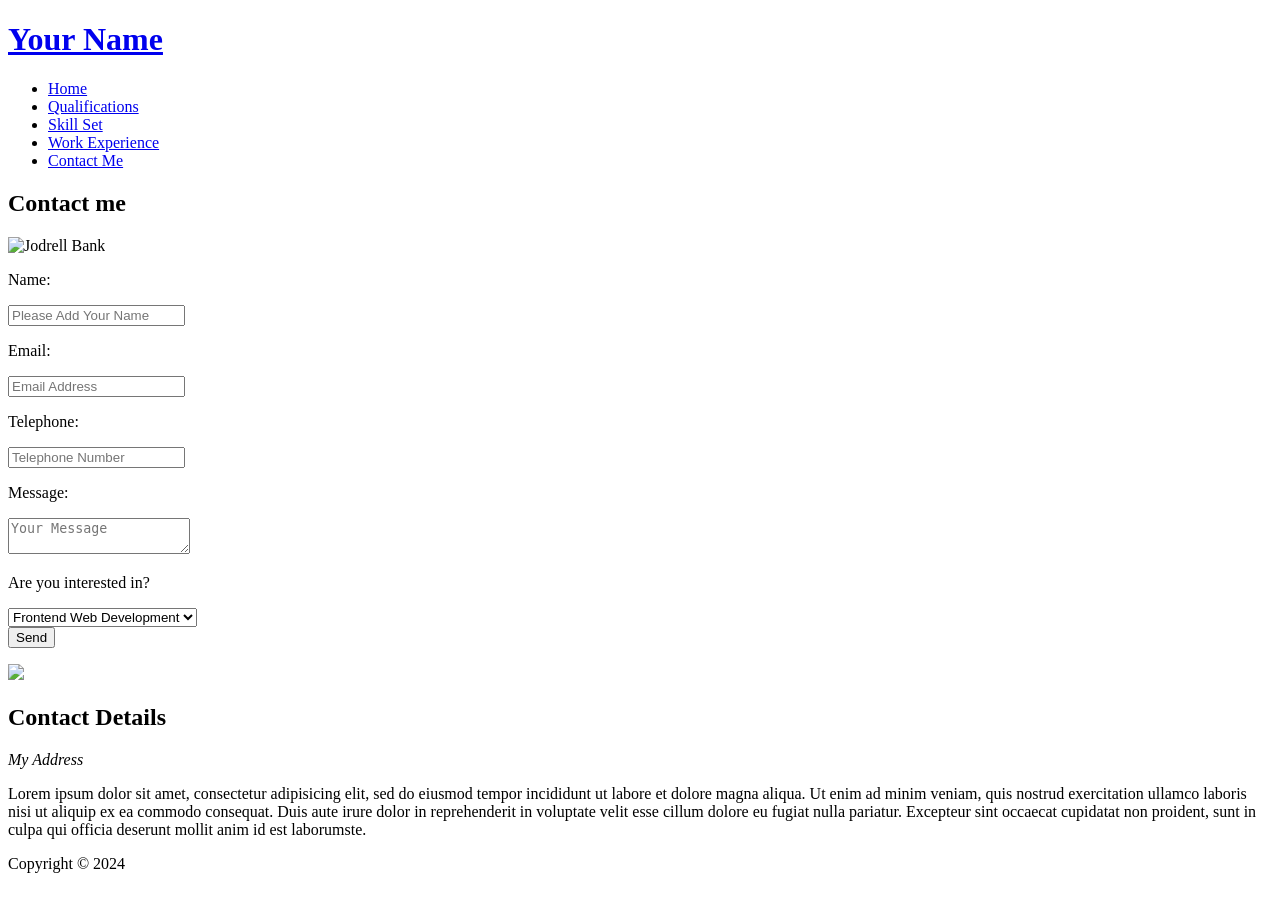
==== contact-me.html @ 57cab612 "Added language and title tags" ====
<!DOCTYPE html>
<html lang="en">
  <head>
    <meta charset="utf-8" />
    <meta name="viewport" content="width=device-width, initial-scale=1" />
    <title>Fraser Smithson :: Contact Me</title>
    <link rel="stylesheet" href="styles/mobile.css" />
    <link
      rel="stylesheet"
      href="styles/desktop.css"
      media="only screen and (min-width : 720px)"
    />
  </head>
  <body>
    <div class="container">
      <header>
        <div id="logo">
          <h1><a href="index.html">Your Name</a></h1>
        </div>
        <nav>
          <ul>
            <li><a href="index.html">Home</a></li>
            <li><a href="qualifications.html">Qualifications</a></li>
            <li><a href="skill-set.html">Skill Set</a></li>
            <li><a href="work-experience.html">Work Experience</a></li>
            <li><a href="contact-me.html">Contact Me</a></li>
          </ul>
        </nav>
      </header>
      <main>
        <section>
          <h2>Contact me</h2>
          <p>
            <img src="images/dishFive.jpg" alt="Jodrell Bank" />
          </p>

          <form action="thank-you.html">
            <div>
              <p>Name:</p>
              <input
                type="text"
                name="yourName"
                placeholder="Please Add Your Name"
              />
            </div>
            <div>
              <p>Email:</p>
              <input type="email" name="email" placeholder="Email Address" />
            </div>
            <div>
              <p>Telephone:</p>
              <input type="tel" name="tel" placeholder="Telephone Number" />
            </div>
            <div>
              <p>Message:</p>
              <textarea
                name="message"
                id="message"
                placeholder="Your Message"
              ></textarea>
            </div>
            <div>
              <p>Are you interested in?</p>
              <select name="interest" id="interest">
                <option value="frontend">Frontend Web Development</option>
                <option value="backend">Backend Web Development</option>
                <option value="appDev">Application Development</option>
                <option value="other">Other</option>
              </select>
            </div>
            <div class="submitContainer">
              <input type="submit" value="Send" />
            </div>
          </form>
        </section>
        <div class="sidebar">
          <p><img src="images/square200px.png" /></p>
          <h2>Contact Details</h2>
          <address>My Address</address>
          <p>
            Lorem ipsum dolor sit amet, consectetur adipisicing elit, sed do
            eiusmod tempor incididunt ut labore et dolore magna aliqua. Ut enim
            ad minim veniam, quis nostrud exercitation ullamco laboris nisi ut
            aliquip ex ea commodo consequat. Duis aute irure dolor in
            reprehenderit in voluptate velit esse cillum dolore eu fugiat nulla
            pariatur. Excepteur sint occaecat cupidatat non proident, sunt in
            culpa qui officia deserunt mollit anim id est laborumste.
          </p>
        </div>
      </main>
      <footer>
        <p>Copyright &copy; 2024</p>
      </footer>
    </div>
  </body>
</html>
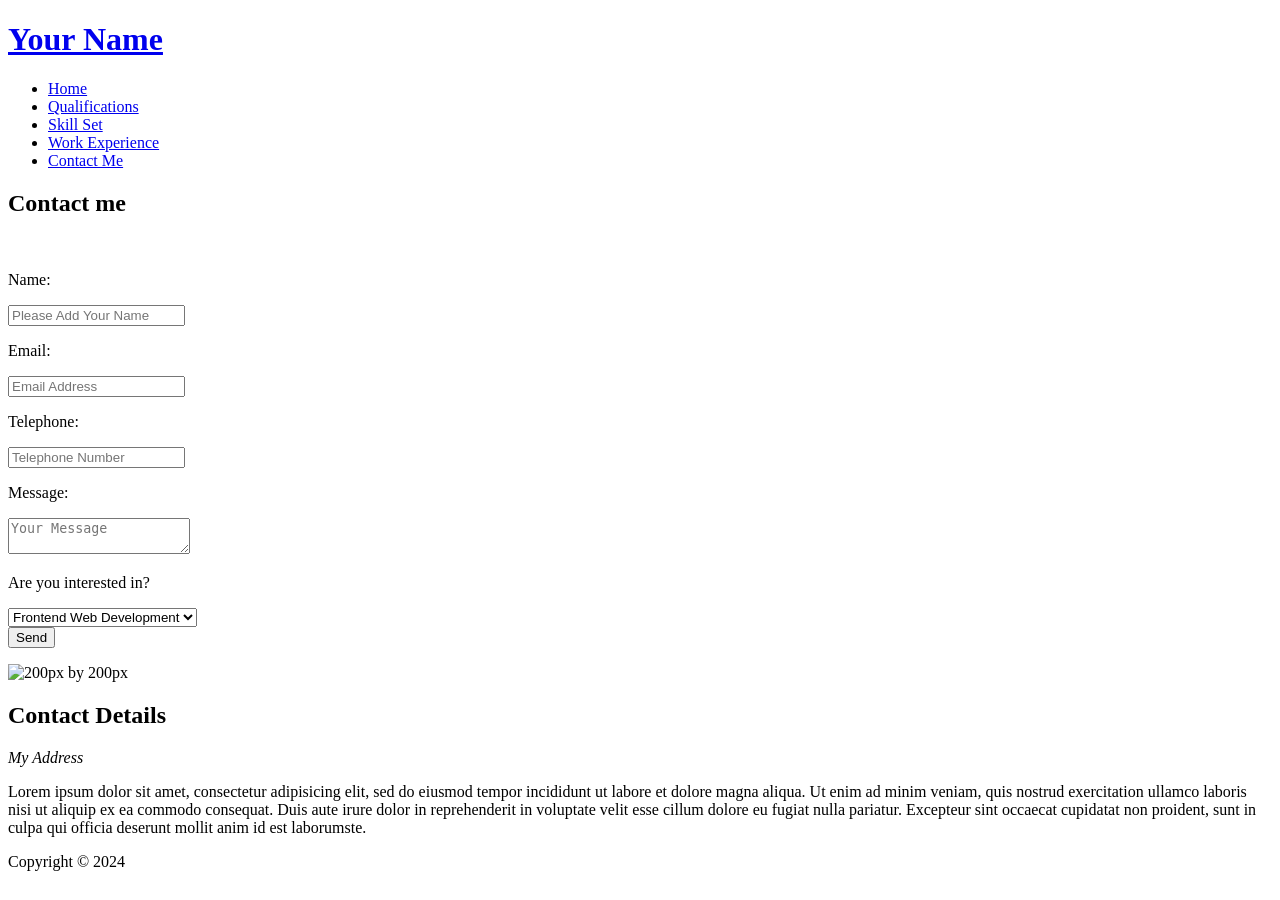
==== commit 318d5c83: "Added alt descriptions to all images" ====
--- a/contact-me.html
+++ b/contact-me.html
@@ -31,7 +31,7 @@
         <section>
           <h2>Contact me</h2>
           <p>
-            <img src="images/dishFive.jpg" alt="Jodrell Bank" />
+            <img src="images/dishFive.jpg" alt="" />
           </p>
 
           <form action="thank-you.html">
@@ -74,7 +74,7 @@
           </form>
         </section>
         <div class="sidebar">
-          <p><img src="images/square200px.png" /></p>
+          <p><img src="images/square200px.png" alt="200px by 200px"/></p>
           <h2>Contact Details</h2>
           <address>My Address</address>
           <p>
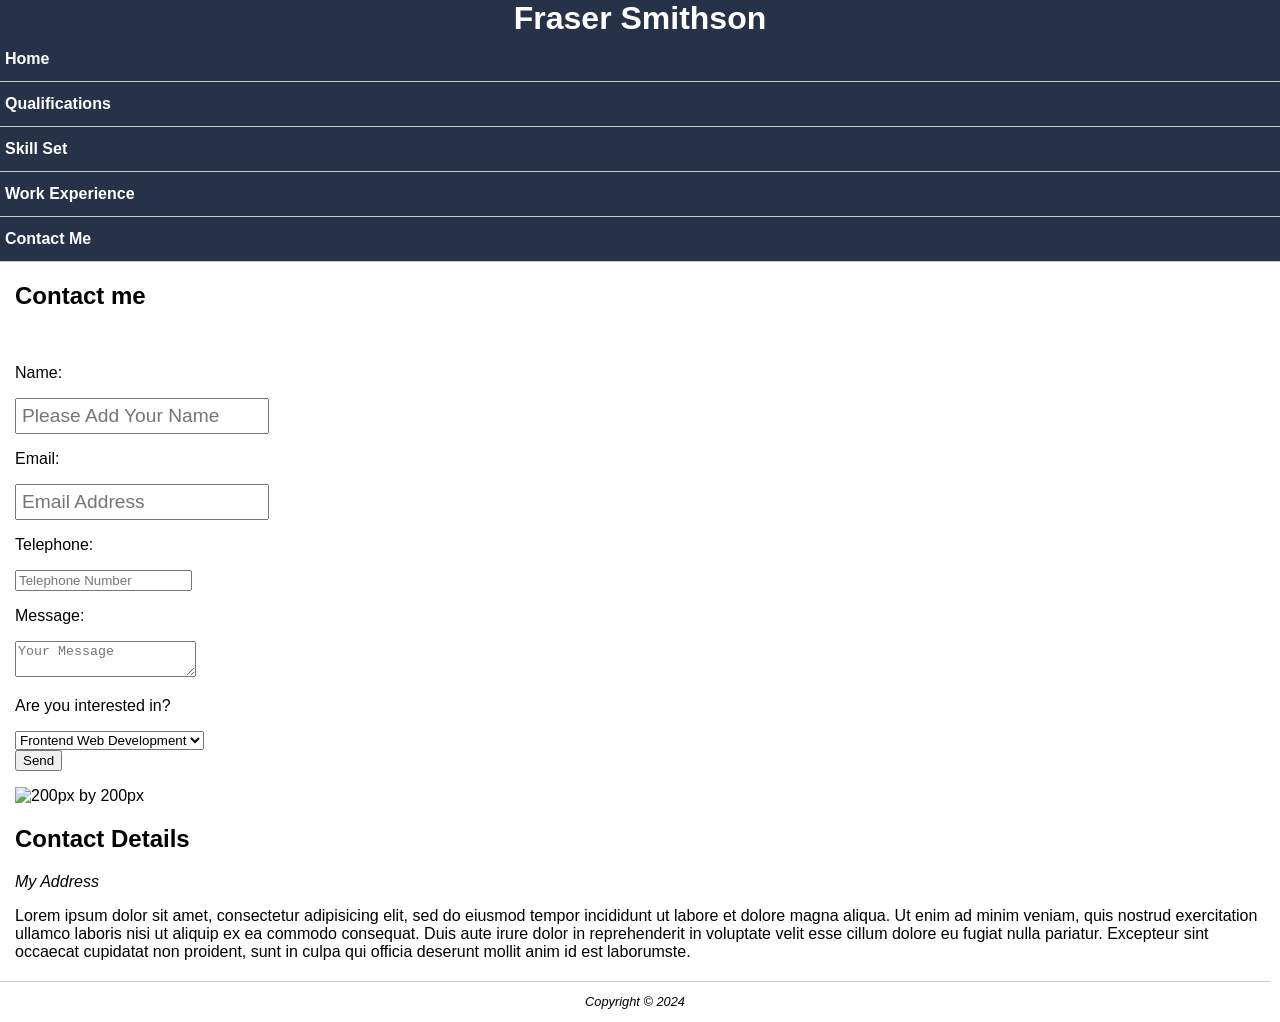
==== commit b8230ab3: "Changed logo text and colour" ====
--- a/contact-me.html
+++ b/contact-me.html
@@ -15,7 +15,7 @@
     <div class="container">
       <header>
         <div id="logo">
-          <h1><a href="index.html">Your Name</a></h1>
+          <h1><a href="index.html">Fraser Smithson</a></h1>
         </div>
         <nav>
           <ul>
--- a/styles/mobile.css
+++ b/styles/mobile.css
@@ -0,0 +1,79 @@
+body {
+  font-family: helvetica, arial, sans-serif;
+  font-size: 1em;
+  margin: 0;
+  padding: 0;
+}
+
+.container {
+  width: 100%;
+}
+
+main,
+footer {
+  padding: 0 15px;
+}
+
+#logo {
+  text-align: center;
+}
+
+#logo a{
+  text-decoration: none;
+  color: #fff;
+}
+
+header {
+  background-color: #263248;
+}
+
+header h1 {
+  margin: 0;
+}
+
+nav ul {
+  list-style: none;
+  padding-left: 0;
+  margin: 0;
+  display: flex;
+  flex-direction: column;
+}
+
+nav ul li {
+  border-bottom: 1px solid #ccc;
+  padding: 5px;
+}
+
+nav ul li a {
+  display: inline-block;
+  width: 100%;
+  font-weight: bold;
+  text-decoration: none;
+  color: #fff;
+  padding: 8px 0;
+}
+
+section img {
+  width: 100%;
+  height: auto;
+}
+
+.left-float {
+  float: left;
+  padding: 0 15px 15px 0;
+  width: 50%;
+}
+
+input[type="text"],
+input[type="email"] {
+  padding: 5px;
+  font-size: 1.2rem;
+}
+
+footer {
+  border-top: 1px solid #ccc;
+  margin: 20px 10px 10px 0;
+  font-size: 0.8em;
+  text-align: center;
+  font-style: italic;
+}
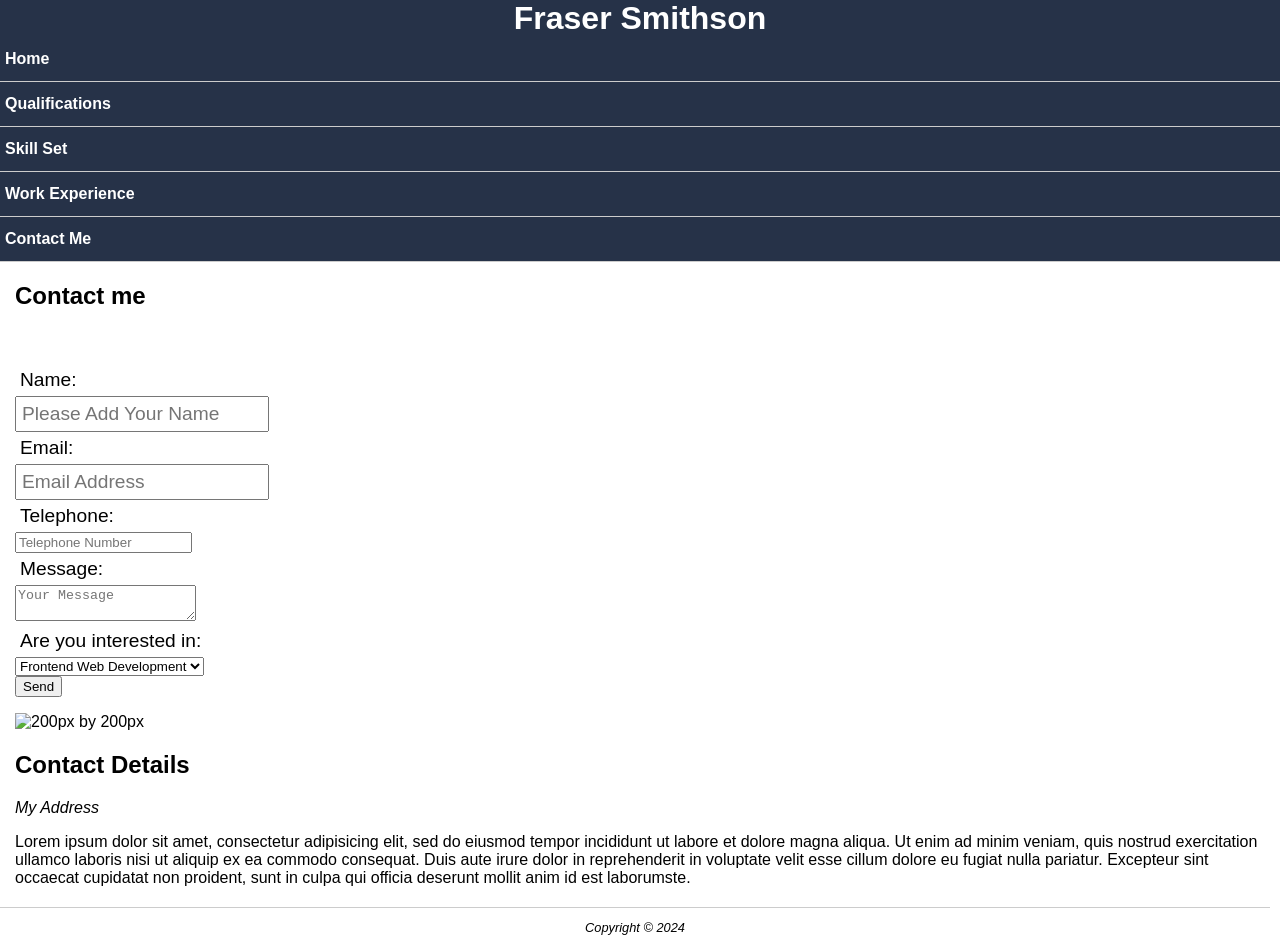
==== commit 660f64ea: "Added Labels to contact me page" ====
--- a/contact-me.html
+++ b/contact-me.html
@@ -2,7 +2,7 @@
 <html lang="en">
   <head>
     <meta charset="utf-8" />
-    <meta name="viewport" content="width=device-width, initial-scale=1" />
+    <meta name="viewport" content="width=device-width, initial-scale=1"/>
     <title>Fraser Smithson :: Contact Me</title>
     <link rel="stylesheet" href="styles/mobile.css" />
     <link
@@ -36,7 +36,7 @@
 
           <form action="thank-you.html">
             <div>
-              <p>Name:</p>
+              <label for="yourName">Name:</label>
               <input
                 type="text"
                 name="yourName"
@@ -44,15 +44,15 @@
               />
             </div>
             <div>
-              <p>Email:</p>
+              <label for="email">Email:</label>
               <input type="email" name="email" placeholder="Email Address" />
             </div>
             <div>
-              <p>Telephone:</p>
+              <label for="tel">Telephone:</label>
               <input type="tel" name="tel" placeholder="Telephone Number" />
             </div>
             <div>
-              <p>Message:</p>
+              <label for="message">Message:</label>
               <textarea
                 name="message"
                 id="message"
@@ -60,7 +60,7 @@
               ></textarea>
             </div>
             <div>
-              <p>Are you interested in?</p>
+              <label for="interest">Are you interested in:</label>
               <select name="interest" id="interest">
                 <option value="frontend">Frontend Web Development</option>
                 <option value="backend">Backend Web Development</option>
--- a/styles/mobile.css
+++ b/styles/mobile.css
@@ -21,6 +21,22 @@
 #logo a{
   text-decoration: none;
   color: #fff;
+}
+
+#logo a:link{
+color: #fff;
+}
+#logo a:visited{
+color: #fff;
+}
+#logo a:hover{
+color: #fff;
+}
+#logo a:focus{
+color: #fff;
+}
+#logo a:active{
+color: #fff;
 }
 
 header {
@@ -70,6 +86,12 @@
   font-size: 1.2rem;
 }
 
+label{
+  display: block;
+  padding: 5px;
+  font-size: 1.2rem;
+}
+
 footer {
   border-top: 1px solid #ccc;
   margin: 20px 10px 10px 0;
